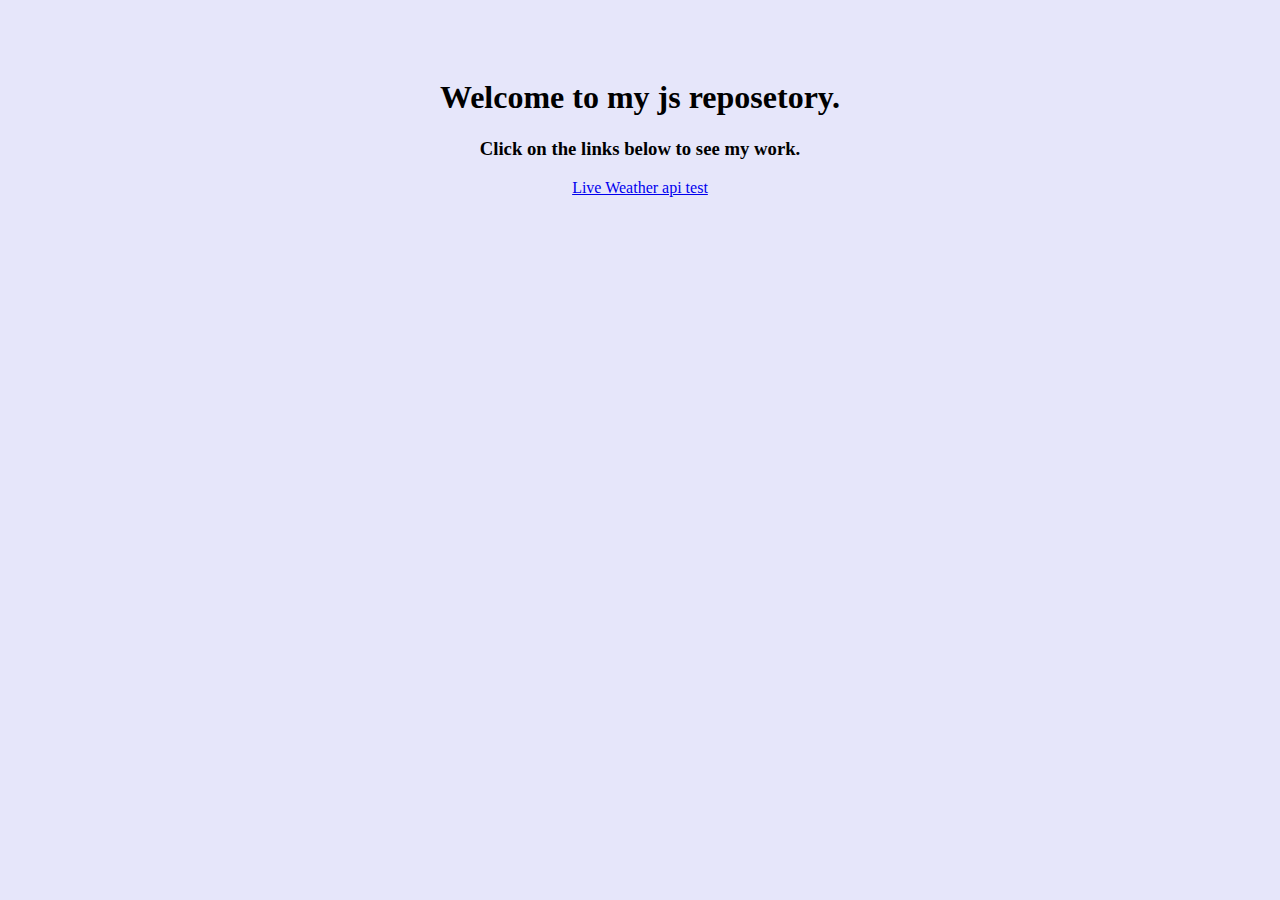
==== Index.html @ 5a669ee3 "restructured" ====
<!DOCTYPE html>
<html lang="en">
    <head>
        <meta charset="UTF-8">
        <meta http-equiv="X-UA-Compatible" content="IE=edge">
        <meta name="viewport" content="width=device-width, initial-scale=1.0">
        <link href="https://cdn.jsdelivr.net/npm/bootstrap@5.1.3/dist/css/bootstrap.min.css" rel="stylesheet" integrity="sha384-1BmE4kWBq78iYhFldvKuhfTAU6auU8tT94WrHftjDbrCEXSU1oBoqyl2QvZ6jIW3" crossorigin="anonymous">
        <script src="https://cdn.jsdelivr.net/npm/bootstrap@5.1.3/dist/js/bootstrap.bundle.min.js" integrity="sha384-ka7Sk0Gln4gmtz2MlQnikT1wXgYsOg+OMhuP+IlRH9sENBO0LRn5q+8nbTov4+1p" crossorigin="anonymous"></script>
        <link rel="stylesheet" href="style.css">
        <title>Document</title>
    </head>
<body>
    <h1>
        Welcome to my js reposetory.
    </h1>
    <h3>
        Click on the links below to see my work.
    </h3>
<a href="apiTest/api.html">Live Weather api test</a>

</body>
</html>
---- style.css ----
body{
    background:lavender;
    text-align: justify;
    padding-top:50px;
    width: 30em;
    text-align-last: center;
    /* border:1px solid red; */
    width: 60%;
    margin-left: auto;
    margin-right: auto;
}
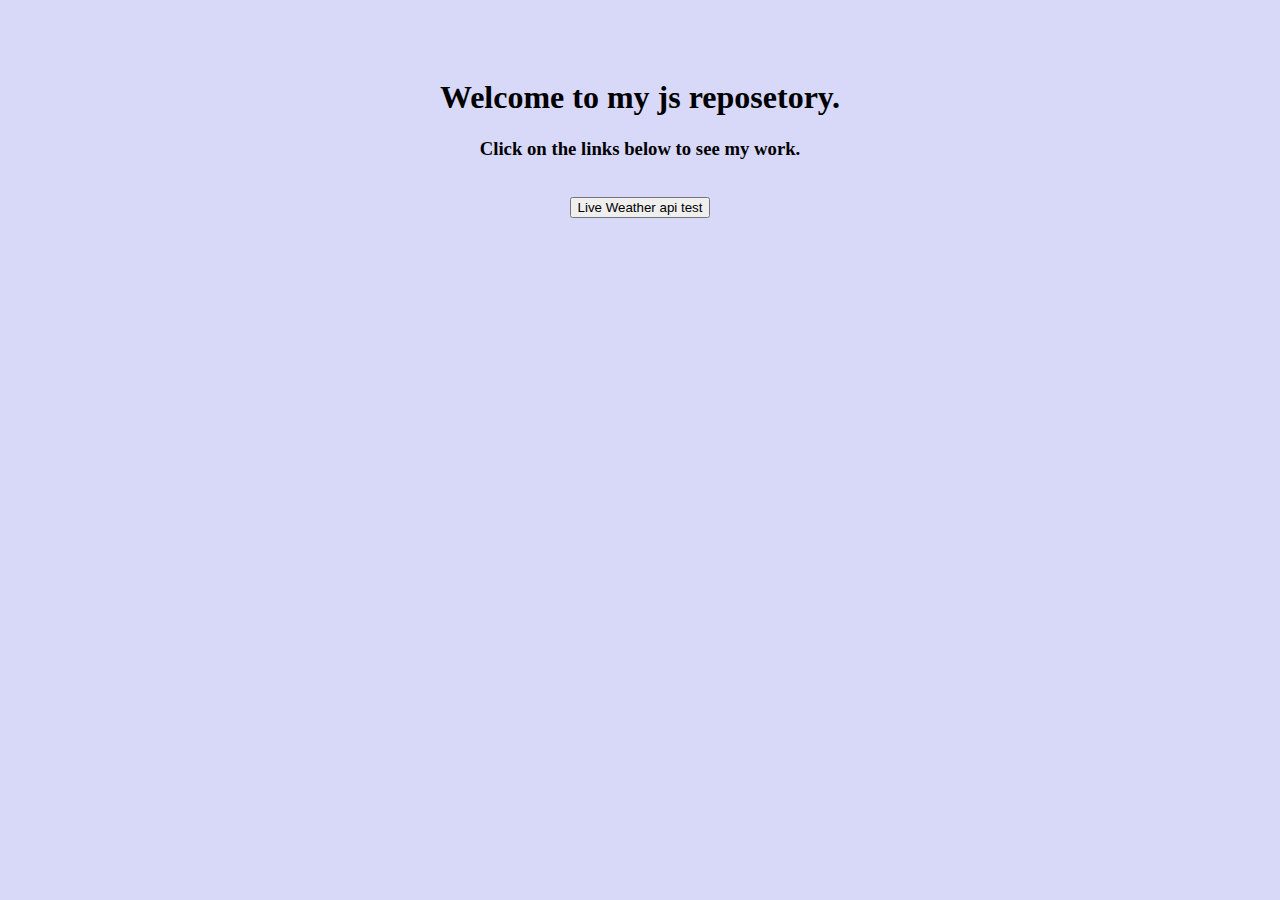
==== commit 895b1b2e: "Update Index.html" ====
--- a/Index.html
+++ b/Index.html
@@ -16,7 +16,9 @@
     <h3>
         Click on the links below to see my work.
     </h3>
-<a href="apiTest/api.html">Live Weather api test</a>
+    <br>
+    <a href="apiTest/api.html"><button type="button" class="btn btn-primary" >Live Weather api test</button></a> 
+
 
 </body>
 </html>--- a/style.css
+++ b/style.css
@@ -1,5 +1,5 @@
 body{
-    background:lavender;
+    background:rgb(216, 216, 248);
     text-align: justify;
     padding-top:50px;
     width: 30em;
